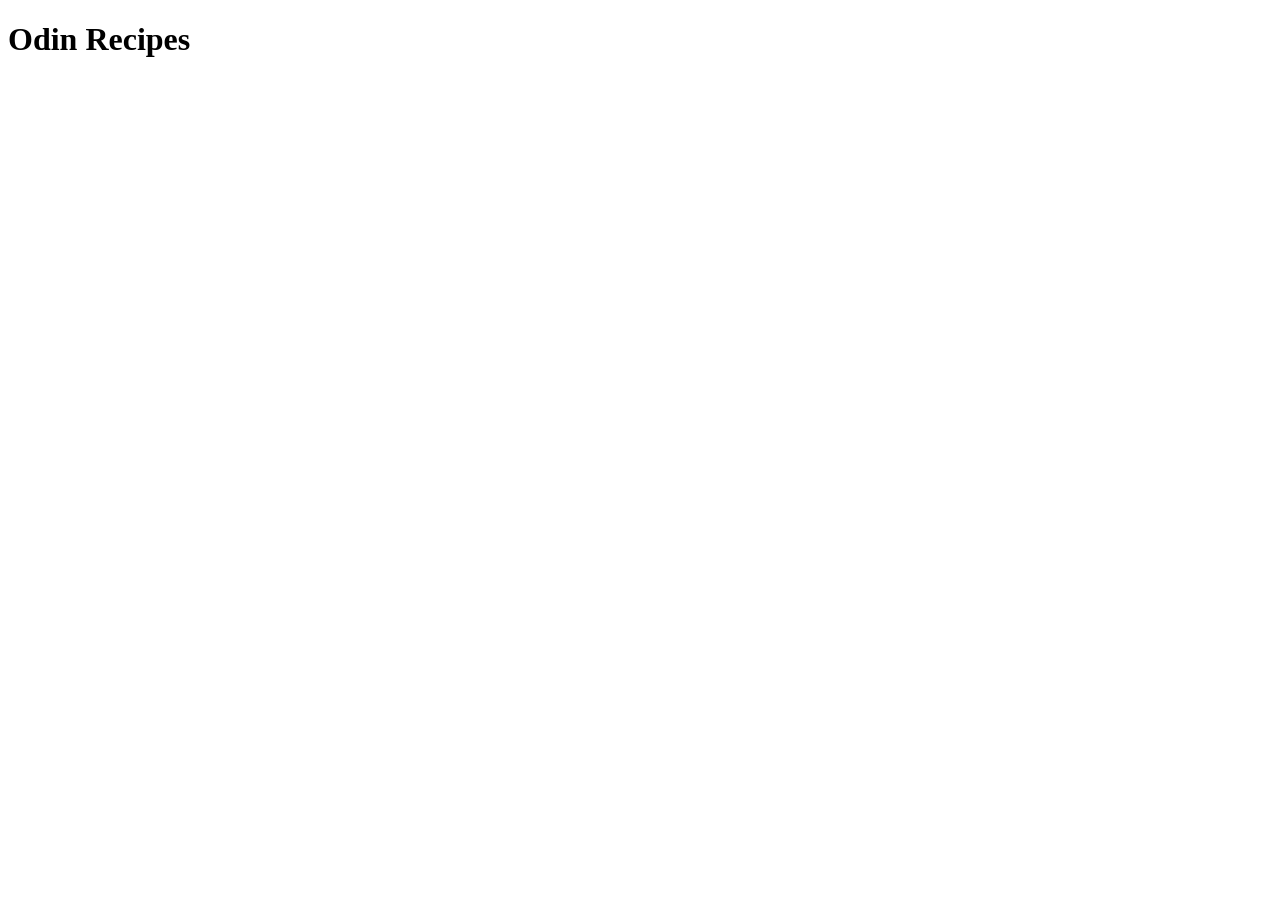
==== index.html @ 61de24a7 "Creation of Index.html file Provides a homepage for users to access the sites various recipes" ====
<!DOCTYPE html>
<html lang="en">
<head>
    <meta charset="UTF-8">
    <meta name="viewport" content="width=device-width, initial-scale=1.0">
    <title>Odin Recipes</title>
</head>
<body>
    <h1>Odin Recipes</h1>
</body>
</html>
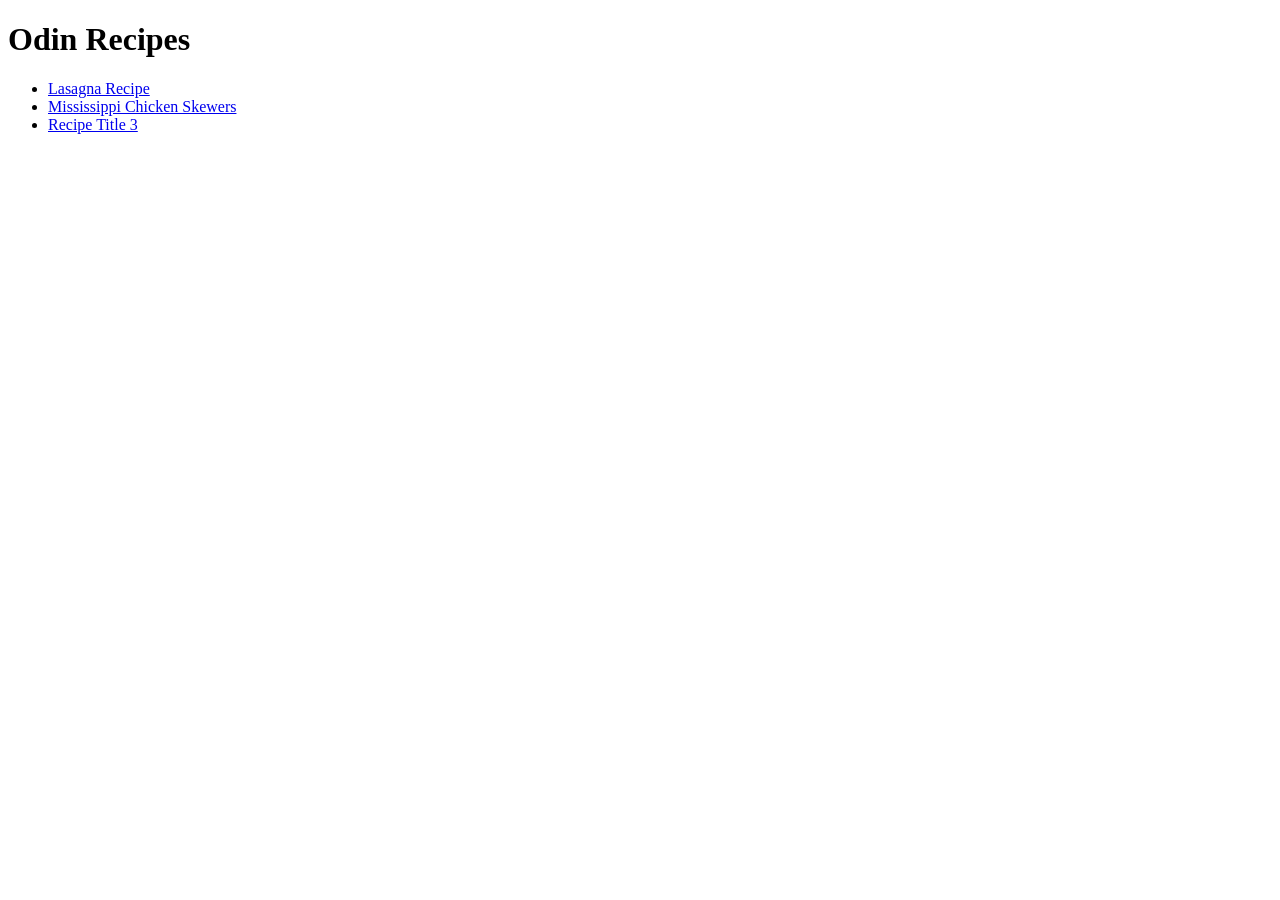
==== commit d9b6e31d: "Added chicken skewer recipe page Added new recipe page for mississippi chicken skewers and added con" ====
--- a/index.html
+++ b/index.html
@@ -6,6 +6,14 @@
     <title>Odin Recipes</title>
 </head>
 <body>
+
     <h1>Odin Recipes</h1>
+
+    <ul>
+        <li><a href="./recipes/lasagna.html">Lasagna Recipe</a></li>
+        <li><a href="./recipes/mississippi-chicken-skewers.html">Mississippi Chicken Skewers</a></li>
+        <li><a href="./recipes/lasagna.html">Recipe Title 3</a></li>
+    </ul>
+
 </body>
 </html>
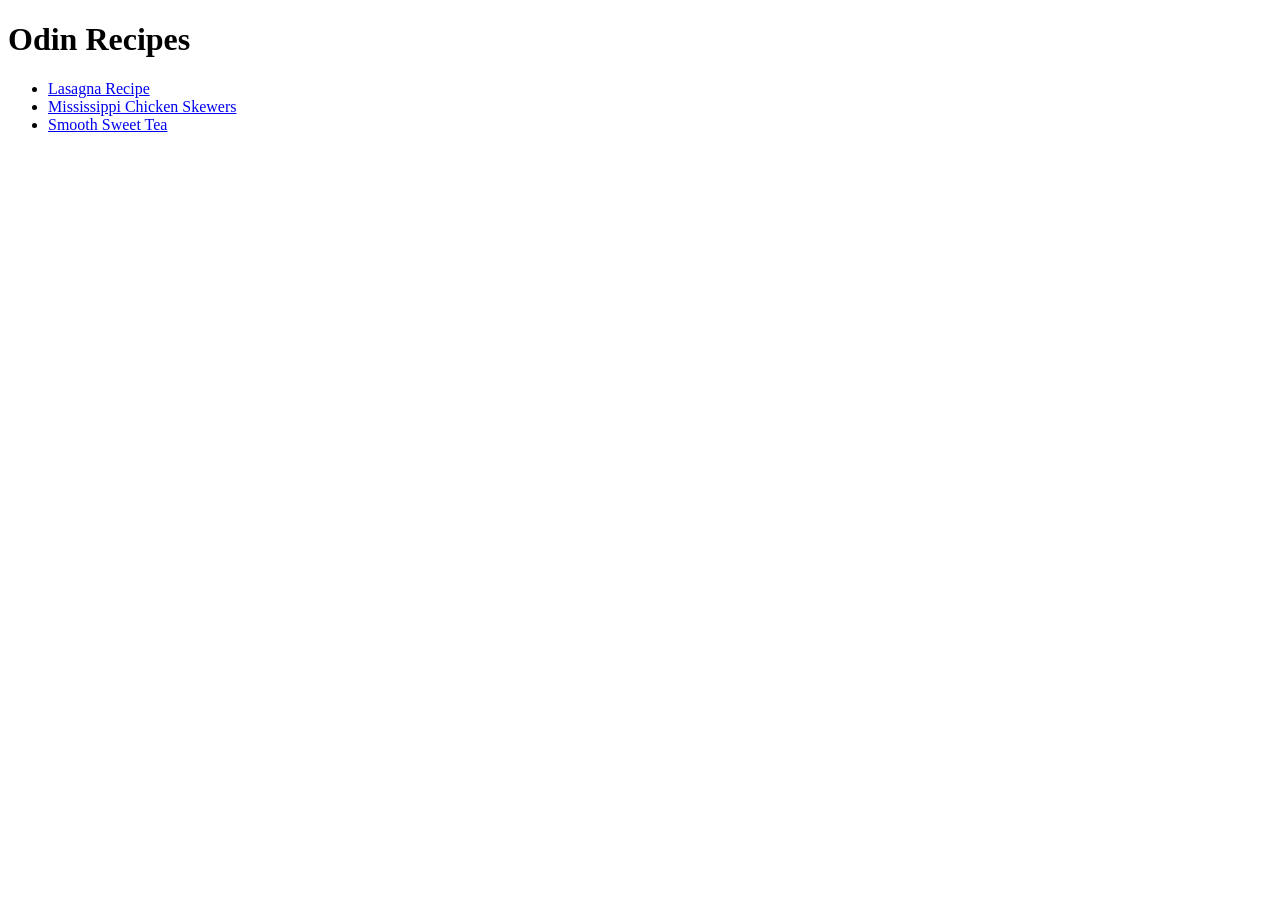
==== commit 7021f2a2: "Added sweet tea recipe page Added new recipe page for Smooth sweet tea and added content to page" ====
--- a/index.html
+++ b/index.html
@@ -12,7 +12,7 @@
     <ul>
         <li><a href="./recipes/lasagna.html">Lasagna Recipe</a></li>
         <li><a href="./recipes/mississippi-chicken-skewers.html">Mississippi Chicken Skewers</a></li>
-        <li><a href="./recipes/lasagna.html">Recipe Title 3</a></li>
+        <li><a href="./recipes/smooth-sweet-tea.html">Smooth Sweet Tea</a></li>
     </ul>
 
 </body>
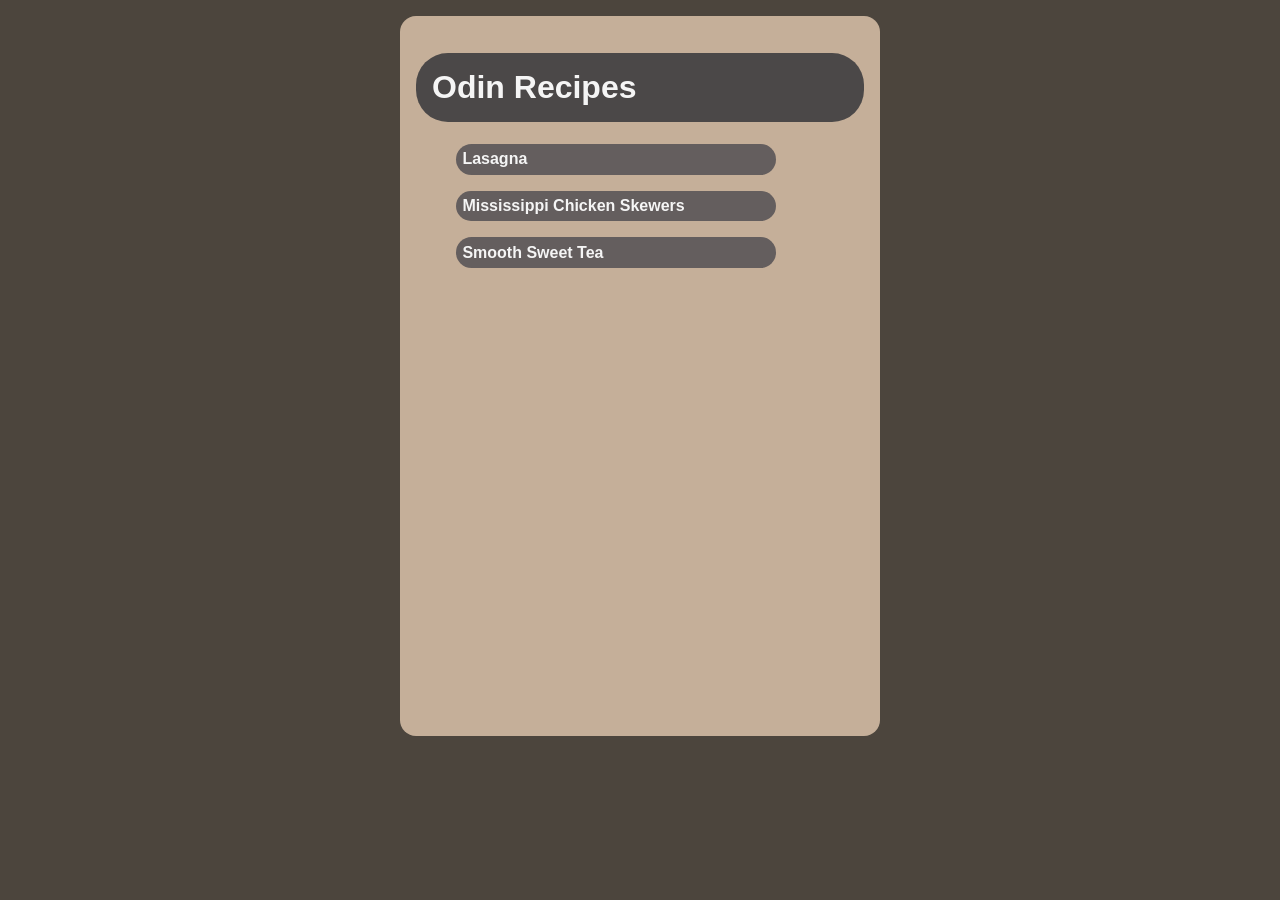
==== commit ac6f6307: "Added css stylesheet, implemented basic styling on all pages and updated readme file" ====
--- a/index.html
+++ b/index.html
@@ -3,17 +3,19 @@
 <head>
     <meta charset="UTF-8">
     <meta name="viewport" content="width=device-width, initial-scale=1.0">
+    <link rel="stylesheet" href="style.css">
     <title>Odin Recipes</title>
 </head>
 <body>
+    <div class="container">
+        <h1>Odin Recipes</h1>
 
-    <h1>Odin Recipes</h1>
-
-    <ul>
-        <li><a href="./recipes/lasagna.html">Lasagna Recipe</a></li>
-        <li><a href="./recipes/mississippi-chicken-skewers.html">Mississippi Chicken Skewers</a></li>
-        <li><a href="./recipes/smooth-sweet-tea.html">Smooth Sweet Tea</a></li>
-    </ul>
-
+        <ul>
+            <li class="recipe"><a  href="./recipes/lasagna.html">Lasagna</a></li>
+            <li class="recipe"><a href="./recipes/mississippi-chicken-skewers.html">Mississippi Chicken Skewers</a></li>
+            <li class="recipe"><a href="./recipes/smooth-sweet-tea.html">Smooth Sweet Tea</a></li>
+        </ul>
+    </div>
+    
 </body>
 </html>
--- a/style.css
+++ b/style.css
@@ -0,0 +1,87 @@
+* {
+    box-sizing: border-box;
+    font-family:Arial, Helvetica, sans-serif;
+}
+
+body {
+    background-color: rgb(76, 69, 61);
+}
+
+/* Styles for Homepage  */
+
+.container {
+    background-color: rgb(197, 175, 153);
+    width: 30rem;
+    margin: 1rem auto;
+    padding: 1rem;
+    border-radius: 1rem;
+   
+    height: 80vh;
+}
+
+.recipe{
+    list-style:none ;
+    width: 20rem;
+    margin-bottom: 1rem;
+    padding: 0.4rem;
+    border-radius: 2rem;
+    background-color: rgb(100, 94, 94);
+}
+
+.container h1 {
+    background-color: rgb(75, 72, 72);
+    color: whitesmoke;
+    padding: 1rem;
+    border-radius: 2rem;
+}
+.recipe a {
+    text-decoration: none;
+    color: whitesmoke;
+    font-weight: bold;
+}
+
+.recipe a:hover {
+    color: rgb(233, 157, 157);
+}
+
+
+/* Styles for Recipe Pages  */
+
+.container-two {
+    background-color: rgb(197, 175, 153);
+    width: 50rem;
+    margin: 1rem auto;
+    padding: 1.4rem;
+    border-radius: 1rem;
+}
+
+.container-two img {
+    border: 0.3rem solid rgb(75, 72, 72);
+    border-radius: 1rem;
+    width: 50%;
+}
+
+.container-two h1, h2 {
+
+    background-color: rgb(75, 72, 72);
+    color: whitesmoke;
+    padding: 0.5rem;
+    border-radius: 2rem;
+}
+
+.container-two a {
+
+    background-color: rgb(36, 36, 36);
+    text-decoration: none;
+    color: whitesmoke;
+    font-weight: bold;
+    display: inline-block;
+    padding: 0.7rem;
+    border-radius: 2rem;
+}
+
+.container-two a:hover {
+
+    background-color: whitesmoke;
+    color: rgb(36, 36, 36);;
+}
